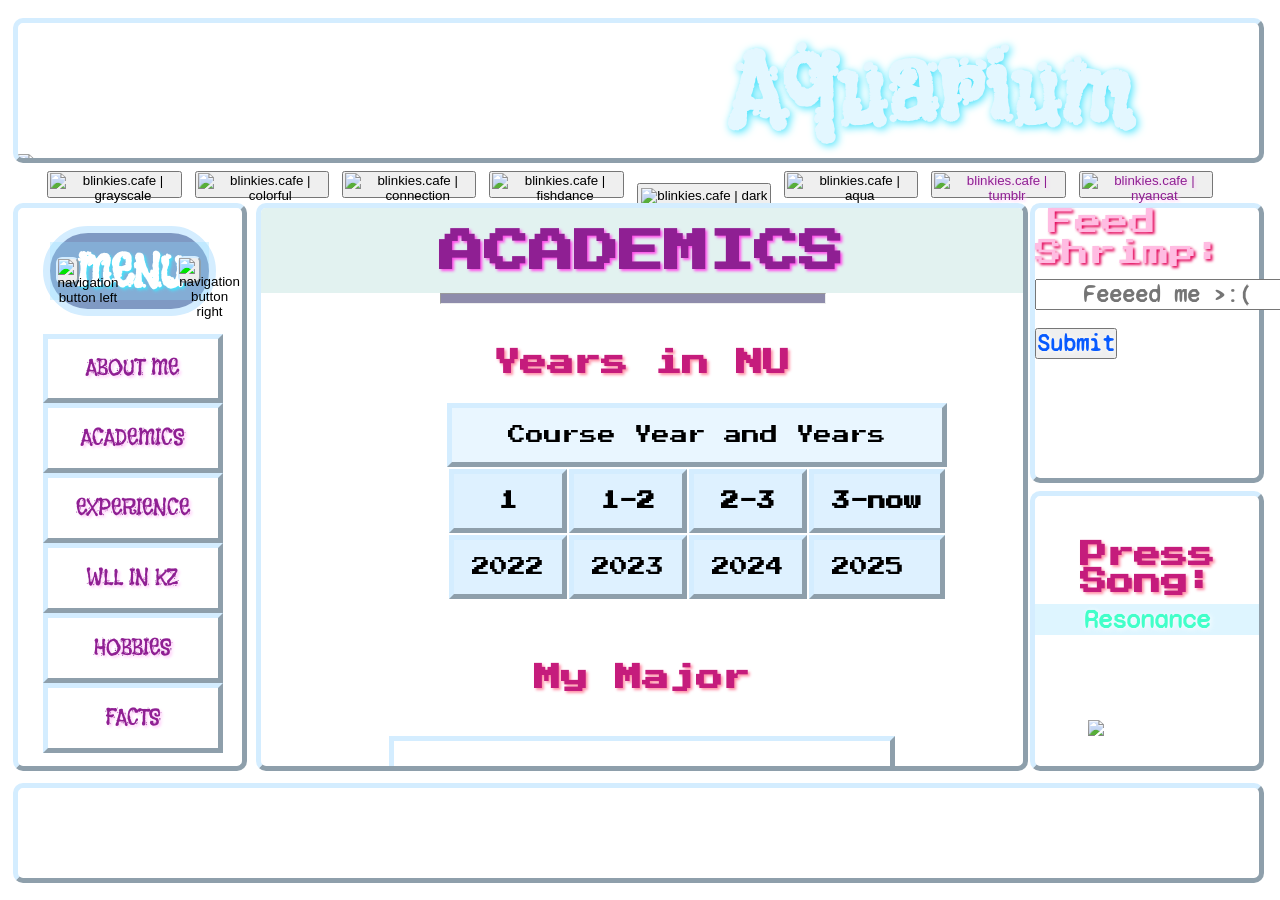
==== academics.html @ 88302e53 "Add files via upload" ====
<!DOCTYPE html>
<html>
    <head>
        <meta charset="UTF-8">
        <title>Aquarium - Academics</title>
        <link rel="preconnect" href="https://fonts.googleapis.com">
        <link rel="preconnect" href="https://fonts.gstatic.com" crossorigin>
        <link href="https://fonts.googleapis.com/css2?family=Flavors&family=Libre+Barcode+39&family=Press+Start+2P&family=Syne+Mono&display=swap" rel="stylesheet">
        <link rel="icon" href="images/favicon.ico">
        <link rel="stylesheet" type="text/css" href="beauty.css">
        <script src="scripts.js"></script>
        <meta name="viewport" content="width=device-width, initial-scale=1.0" />
    </head>
    
    <body>
        <!--BACKGROUND-->
        <div id="content" class="backgroundoverall">
            <!--HEADER SCREEN-->
            <header>
                <h1>Aquarium</h1>
                <div><img src="https://img1.picmix.com/output/stamp/normal/9/6/7/7/1277769_0050e.gif"></div>
            </header>

            <!--BANNER SCREEN-->
            
            <div class="banner_screen">
                <button class="grayscale" onclick="toggleGrayscale()"><img src='https://blinkies.cafe/b/display/0197-gray.gif' alt='blinkies.cafe | grayscale'></button>
                <button class="colorful" onclick="toggleInverted()"><img src='https://blinkies.cafe/b/display/0055-rainbowswirl.gif' alt='blinkies.cafe | colorful'></button>
                <button class="connection" onclick="toggleConnected()"><img src='https://blinkies.cafe/b/display/0092-computerconnect.gif' alt='blinkies.cafe | connection'></button>
                <button class="lavalamp" onclick="toggleFishes()"><img src='https://blinkies.cafe/b/display/0070-lavalamp.gif' alt='blinkies.cafe | fishdance'></button>
                <button class="dark" onclick="toggleDark()"><img src='https://blinkies.cafe/b/display/0138-greenglow.gif' alt='blinkies.cafe | dark'></button>                <button class="aqua" onclick="filter"><img src='https://blinkies.cafe/b/display/0041-aquarius.gif' alt='blinkies.cafe | aqua'></button>
                <button class="tumblr" onclick="filter"><a href="https://tmblrgir1.tumblr.com/" target="_blank"><img src='https://blinkies.cafe/b/display/0281-tumblrgrl.gif' alt='blinkies.cafe | tumblr'></a></button>
                <button class="nyancat"><a href="https://www.youtube.com/watch?v=jIQ6UV2onyI&t=2s" target="_blank"><img src='https://blinkies.cafe/b/display/0206-nyancat.gif' alt='blinkies.cafe | nyancat'></a></button>
            </div>
            
            <!--MAIN SCREEN-->
            <div id="connection"></div>
            <div id="fishdance"><video src="images/fishdance.mov" type="video/mp4" autoplay muted></video></div>

            <main>
                <div class="ms_title">
                    <h1 onmouseenter="findResource(1)">ACADEMICS</h1>
                </div>
                <hr>
                <div class="ms_academics_text">
                    <h3>Years in NU</h3>
                    <table>
                        <caption>Course Year and Years</caption>
                        <tr>
                            <th>1</th>
                            <th>1-2</th>
                            <th>2-3</th>
                            <th>3-now</th>
                        </tr>
                        <tr>
                            <td>2022</td>
                            <td>2023</td>
                            <td>2024</td>
                            <td>2025</td>
                        </tr>
                    </table>
                    <br>
                    <h3>My Major</h3>
                    <h2>World Languages, Literature, Culture</h2>
                </div>
            </main>

            <!--MUSIC SCREEN-->
            <div class="music_screen" style="z-index: 1000;">
                <iframe width="100vw" height="100vh" scrolling="no" frameborder="no" allow="autoplay" src="https://w.soundcloud.com/player/?url=https%3A//api.soundcloud.com/tracks/1570900420&color=%23ff5500&auto_play=true&hide_related=false&show_comments=true&show_user=true&show_reposts=false&show_teaser=true&visual=true"></iframe>
            </div>
            <div class="music_player">
                <h6>Press Song:</h6>
                <p id="resonance" style="font-size: 2vw; color: rgb(66, 255, 201);">Resonance</p>
            </div>

            <!-- FEEDER -->
            <div class="feeder_screen">
                <form>
                    <label for="food">Feed Shrimp:</label>
                    <br>
                    <input type="text" id="food" name="food" placeholder="Feeeed me >:(">
                    <input type="button" onclick="foodChecker()" value="Submit">
                </form>
            </div>

            <!--NAVIGATION SCREEN-->
            <div class="navigation_screen">
                <nav>
                    <div class="navigation_top">
                        <p class="menu">MENU</p>
                    </div>
                    <div class="navigation_pages">
                        <button class="navigation_left" onclick="navLeft()"><img src="https://em-content.zobj.net/source/apple/419/left-arrow_2b05-fe0f.png" alt="navigation button left"></button>
                        <button class="navigation_right" onclick="navRight()"><img src="https://em-content.zobj.net/source/apple/81/black-rightwards-arrow_27a1.png" alt="navigation button right"></button>
                    </div>
                    <div class="navigation_bottom">
                        <ol id="navigation_one_page">
                            <div class="navaboutme">
                                <!--1 ABOUT ME -->
                                <li><a href="aboutme.html"><div class="nava">ABOUT ME</div></a></li>
                            </div>
                            <div class="navacadem">
                                <!--2 ACADEMICS -->
                                <li><a href="academics.html"><div class="nava">ACADEMICS</div></a></li>
                            </div>
                            <div class="navexperience">
                                <!--3 EXPERIENCE -->
                                <li><a href="experience.html"><div class="nava">EXPERIENCE</div></a></li>
                            </div>
                            <div class="navwllkz">
                                <!--4 WLL IN KZ -->
                                <li><a href="wllkz.html"><div class="nava">WLL IN KZ</div></a></li>
                            </div>
                            <div class="navhobbies">
                                <!--5 HOBBIES -->
                                <li><a href="hobbies.html"><div class="nava">HOBBIES</div></a></li>
                            </div>
                            <div class="navfacts">
                                <!--6 FACTS -->
                                <li><a href="facts.html"><div class="nava">FACTS</div></a></li>
                            </div>
                        </ol>
                        <ol id="navigation_two_page">
                            <div class="navlandmark">
                                <!--7 RESOURCES -->
                                <li><a href="landmark.html"><div class="nava">LANDMARK</div></a></li>
                            </div>
                            <div class="empty">
                                <!--8 EMPTY -->
                                <li><div class="nava"></div></a></li>
                            </div>
                            <div class="empty">
                                <!--9 EMPTY -->
                                <li><div class="nava"></div></a></li>
                            </div>
                            <div class="empty">
                                <!--10 EMPTY -->
                                <li><div class="nava"></div></a></li>
                            </div>
                            <div class="empty">
                                <!--11 EMPTY -->
                                <li><div class="nava"></div></a></li>
                            </div>
                            <div class="empty">
                                <!--12 EMPTY -->
                                <li><div class="nava"></div></a></li>
                            </div>
                        </ol>
                    </div>
                </nav>
            </div>

            <!--DIV FOOTER-->

            <div class="footer"></div>

            <!--FOOTER-->

            <footer>
                <a href="https://youtu.be/rU0mLB-stU0?si=QbKJYigxh-g9ILs_" target="_blank"><img src="https://i.pinimg.com/originals/31/25/7c/31257c4186ebd704ae56b46e6e3058de.gif"></a>
            </footer>
        </div>
    </body>
</html>
---- beauty.css ----
*{
    margin: 0;
    padding: 0;
}
.grayscale-mode {
    filter: grayscale(100%);
}
.inverted-mode {
    filter: hue-rotate(90deg);
}
.dark-mode {
    filter: invert(100%);    
}
#connection{
    display: none;
}
#connection.visible{
    display: block;
}
#fishdance{
    display: none;
}
#fishdance.visible{
    display: block;
}
p{
    font-family: "Syne Mono", serif;
    font-size: 2.5vh;
    font-weight: 800;
    margin-top: 1vh;
    margin-bottom: 1vh;
    color: #075aff;
    text-shadow:0.5px 0.5px 5px #ffffff;
    text-align: center;
    background-color: rgba(145, 220, 255, 0.3);
}
pre{
    color: #ffffff;
    font-size: 3vh;
    text-shadow:0.5px 0.5px 5px #fc40ff;
}
hr{
    height: 1vh;
    width: 30vw;
    margin-left: 14vw;
    background-color: rgba(31, 26, 88, 0.5);
}
span{
    font-style: italic;
    text-shadow: 0.5px 0.5px 5px #40ffec;
}
@media screen and (max-width: 600px){
    p{
        font-size: 2vh;
        max-width: 90vw;
    }
    pre{
        font-size: 2.5vh;
    }
    hr{
        height: 1vh;
        width: 50vw;
        margin-left: 20vw;
        margin-top: -2.5vh;
        background-color: rgba(31, 26, 88, 0.5);
    }
}
/*HEADER ELEMENTS*/
header{
    position: fixed;
    margin-left: 1vw;
    margin-top: 2vh;
    height: 15vh;
    width: 97vw;
    background-position: top;
    background-image: url(https://i.pinimg.com/originals/34/c0/d1/34c0d19c528865185b4839865651ae4b.gif);
    background-size: cover;
    border: 5px outset #d4edff;
    border-radius: 10px;
    overflow: hidden;
}
header h1{
    font-family: "Flavors", serif;
    font-size: 11.5vmin;
    color: rgb(227, 247, 255);
    text-shadow: 2px 2px 8px #45e3fc;
    text-align: right;
    margin-right: 10vw;
}
header div{
    height: 15vh;
}
header img{
    max-height: 60vh;
    width: 50vw;
    margin-right: 60vw;
    margin-top: -27vh;
}
@media screen and (max-width: 600px) {
    header{
        margin-left: 1.5vw;
        margin-top: 1vh;
        height: 13vh;
        width: 95vw;
    }
    header h1{
        font-family: "Flavors", serif;
        font-size: 9.5vmin;
        color: rgb(227, 247, 255);
        text-shadow: 2px 2px 8px #45e3fc;
        text-align: right;
        margin-right: 7vw;
        margin-top: 3vh;
    }
    header img{
        max-height: 60vh;
        width: 50vw;
        margin-right: 50vw;
        margin-top: -13vh;
    }
}

/*BODY ELEMENTS*/
body{
    overflow: hidden;
}
.backgroundoverall{
    background-image: url(https://i.pinimg.com/originals/fa/08/fe/fa08fe27fe040b3603ecd3ab0ac7f092.gif);
    background-size: 100vw 100vh;
    background-repeat: no-repeat;
    width: 100vw;
    height: 100vh;
}

/*BANNER SCREEN ELEMENTS*/
.banner_screen{
    position: fixed;
    width: 97.5vw;
    height: 11vh;
    overflow: hidden;
    margin-left: 3vw;
    margin-top: 19vh;
    flex-wrap: nowrap;
}
button{
    width: 10.5vw;
    height: 3vh;
    margin-left: 0.7vw;
}
button img{
    width: 10vw;
    height: 2.5vh;
    margin-left: 0.07vw;
}
button:hover{
    box-shadow: 3px 3px 10px #ffffff;
}
button:active img{
    filter: blur(2px);
    box-shadow: 3px 3px 7px #0dfff3;;
}
@media screen and (max-width: 600px) {
    .banner_screen{
        position: fixed;
        width: 97.5vw;
        height: 11vh;
        overflow: hidden;
        margin-left: 1vw;
        margin-top: 16vh;
    }
    button {
        width: 22vw;
        height: 3vh;
        margin-left: 1.5vw;
    }
    button img{
        width: 21vw;
        height: 2.5vh;
        margin-left: 0.07vw;
    }
  }

/*MAIN SCREEN ELEMENTS*/
main{
    position: fixed;
    margin-left: 20vw;
    margin-right: 20vw;
    margin-top: 22.5vh;
    height: 62vh;
    width: 59.5vw;
    background-image: url(https://i.pinimg.com/736x/a6/ff/09/a6ff09a4f632730a5d56a6200bc471b4.jpg);
    background-repeat: no-repeat;
    background-size: cover;
    border: 5px outset #d4edff;
    border-radius: 10px;
    overflow: auto;
}
#connection{
    position: fixed;
    margin-left: 20vw;
    margin-right: 20vw;
    margin-top: 22.5vh;
    height: 62vh;
    width: 59.7vw;
    background-image: url(https://i.pinimg.com/originals/1f/1a/f7/1f1af705467aa7d5df2264d21fc23fe2.gif);
    background-repeat: no-repeat;
    background-size: cover;
    border: 5px outset #d4edff;
    border-radius: 10px;
    overflow: none;
    z-index: 90;
}
#fishdance{
    position: fixed;
    margin-left: 20vw;
    margin-right: 20vw;
    margin-top: 22.5vh;
    height: 62vh;
    width: 59.7vw;
    border: 5px outset #d4edff;
    border-radius: 10px;
    overflow: hidden;
    z-index: 90;
}
#fishdance > video{
    width: 100%;
    overflow: hidden;
}
@media screen and (max-width: 600px) {
    main{
        margin-left: 2vw;
        margin-right: 2vw;
        margin-top: 30vh;
        height: 50vh;
        width: 94vw;
    }
    #connection{
        margin-left: 2vw;
        margin-right: 2vw;
        margin-top: 30vh;
        height: 50vh;
        width: 94.3vw;
    }
    #fishdance{
        margin-left: 2vw;
        margin-right: 2vw;
        margin-top: 30vh;
        height: 50vh;
        width: 94.3vw;
        overflow: hidden;
    }
    #fishdance > video{
        width: 140%;
        overflow: hidden;
    }
}


/*MUSIC SCREEN ELEMENTS*/
.music_screen{
    position: fixed;
    margin-top: 72vh;
    margin-left: 86vw;
}
iframe{
    position: static;
    border: none;
}
.music_player{
    position: fixed;
    margin-top: 54.5vh;
    margin-left: 80.5vw;
    height: 30vh;
    width: 17.5vw;
    background-position: right;
    background-image: url(https://i.pinimg.com/originals/34/c0/d1/34c0d19c528865185b4839865651ae4b.gif);
    background-size: 100vw cover;
    border: 5px outset #d4edff;
    border-radius: 10px;
}
@media screen and (max-width: 600px) {
    .music_player{
        display: none;
    }
    .music_screen{
        display: none;
    }
}

/* FEEDER ELEMENTS */
.feeder_screen{
    position: fixed;
    margin-top: 22.5vh;
    margin-left: 80.5vw;
    height: 30vh;
    width: 17.5vw;
    background-position: right;
    background-image: url(https://i.pinimg.com/originals/34/c0/d1/34c0d19c528865185b4839865651ae4b.gif);
    background-size: 100vw cover;
    border: 5px outset #d4edff;
    border-radius: 10px;
}
.feeder_screen label{
    font-family: "Press Start 2P", serif;
    font-size: 3vmin;
    color: #ffbce2;
    text-shadow: 2px 2px 3px #e5095d;
    text-align: center;
    margin-left: 1vw;
}
input{
    font-family: "Syne Mono", serif;
    font-size: 2.5vh;
    font-weight: 800;
    margin-top: 1vh;
    margin-bottom: 1vh;
    color: #075aff;
    text-shadow:0.5px 0.5px 5px #ffffff;
    text-align: center;
}
#lister_button{
    font-family: "Syne Mono", serif;
    font-size: 2.5vh;
    font-weight: 800;
    margin-top: 1vh;
    margin-bottom: 1vh;
    color: #075aff;
    text-shadow:0.5px 0.5px 5px #ffffff;
    text-align: center;
}
@media screen and (max-width: 600px) {
    .feeder_screen{
        position: fixed;
        margin-top: 82vh;
        margin-left: 2vw;
        height: 5vh;
        width: 94vw;
        background-position: right;
        background-image: url(https://i.pinimg.com/originals/34/c0/d1/34c0d19c528865185b4839865651ae4b.gif);
        background-size: 100vw cover;
        border: 5px outset #d4edff;
        border-radius: 10px;
    }
    .feeder_screen label{
        position: fixed;
        font-family: "Press Start 2P", serif;
        font-size: 3vmin;
        color: #ffbce2;
        text-shadow: 2px 2px 3px #e5095d;
        text-align: center;
        margin-top: 1.5vh;
        margin-left: 1vw;
    }
    input{
        position: fixed;
        font-family: "Syne Mono", serif;
        font-size: 2.5vh;
        font-weight: 800;
        margin-top: -1.5vh;
        margin-left: 30vw;
        color: #075aff;
        text-shadow:0.5px 0.5px 5px #ffffff;
        text-align: center;
    }
    input[type="submit"]{
        margin-left: 77vw;
    }
}

/*NAVIGATION SCREEN ELEMENTS*/
.navigation_screen{
    position: fixed;
    margin-top: 22.5vh;
    margin-left: 1vw;
    height: 62vh;
    width: 17.5vw;
    background-position: left;
    background-image: url(https://i.pinimg.com/originals/34/c0/d1/34c0d19c528865185b4839865651ae4b.gif);
    background-size: 100vw cover;
    border: 5px outset #d4edff;
    border-radius: 10px;
}
.navigation_top{
    position: relative;
    margin: 2vh 2vw;
    border: 7px solid #d4edff;
    border-radius: 100px;
    text-align: center;
    font-family: "Flavors", serif;
    font-size: 5vmin;
    color:#ffffff;
    text-shadow: 2px 2px 3px #45e3fc;
    background-color: rgba(0, 52, 135, 0.5);
}
.menu{
    position: relative;
    font-family: "Flavors", serif;
    font-size: 5vmin;
    color:#ffffff;
    text-shadow: 2px 2px 3px #45e3fc;
}
.navigation_screen ol{
    list-style: none;
}
.navigation_bottom{
    position: absolute;
    margin-left: 2vw;
    width: 14vw;
    height: 47vh;
}
div.nava{
    border: 5px outset #d4edff;
    height: 5vh;
    text-align: center;
    font-family: "Flavors", serif;
    padding-top: 1.65vh;
    font-size: 2.5vmin;
    background-image: url("https://img1.picmix.com/output/stamp/normal/3/9/3/8/1488393_48c01.gif");
    background-color: rgb(255, 255, 255, 0.8);
    background-size: 12vw;
    background-position: center;
}
a:link{
    text-decoration: none;
    color: #8f1f93;
    text-shadow: 2px 2px 3px #ffcdf9;
}
a:visited{
    color: #8f1f93;
}
.navigation_left{
    position: fixed;
    width: 1.8vw;
    margin-top: -8.5vh;
    margin-left: 3vw;
    border: 2px outset #d4edff;
    border-radius: 6px;
}
.navigation_right{
    position: fixed;
    width: 1.8vw;
    margin-top: -8.6vh;
    margin-left: 12.5vw;
    border: 2px outset #d4edff;
    border-radius: 6px;
}
.navigation_left img{
    width: 1.6vw;
    margin-left: -0.05vw;
    filter: saturate(300%);
}
.navigation_right img{
    width: 1.6vw;
    margin-left: -0.05vw;
    filter: saturate(300%);
}
#navigation_one_page{
    display: block;
}
#navigation_two_page{
    display: none;
}
@media screen and (max-width: 600px) {
    .navigation_screen{
        margin-top: 23vh;
        margin-left: 2vw;
        margin-right: 2vw;
        height: 5vh;
        width: 94vw;
        display: inline-block;
    }
    .navigation_top{
        display: none;
    }
    .navigation_bottom{
        margin-left: 1.3vw;
        margin-top: 0.5vh;
        width: 92vw;
        height: 4vh;
        display: inline-block;
    }
    div.nava{
        height: 1vh;
        display: inline-block;
        padding-top: 0;
        font-size: 3vmin;
        width: 12.66vw;
        height: 2.8vh;
        font-size: 2.5vmin;
    }
    .navigation_bottom li, div{
        display: inline-block;
    }
}

/*FOOTER SCREEN ELEMENTS*/
.footer{
    position: fixed;
    margin-top: 87vh;
    margin-left: 1vw;
    height: 10vh;
    width: 97vw;
    background-position: bottom;
    background-image: url(https://i.pinimg.com/originals/34/c0/d1/34c0d19c528865185b4839865651ae4b.gif);
    background-size: cover;
    border: 5px outset #d4edff;
    border-radius: 10px;
}
@media screen and (max-width: 600px) {
    .footer{
        margin-top: 89vh;
        margin-left: 1.5vw;
        width: 95vw;
        height: 9vh;
    }
}

/* FOOTER ELEMENTS */

footer{
    position: fixed;
    z-index: 100;
    margin-top: 80vh;
    margin-left: 85vw;
}
footer img{
    max-width: 15vw;
    height: 23vh;
}
footer img:hover{
    filter: invert(100%);
    filter: blur(50%);
}
footer img:active{
    filter: blur(70%) !important;
}
@media screen and (max-width: 600px) {
    footer{
        margin-top: 87vh;
        margin-left: 74vw;
    }
    footer img{
        max-width: 25vw;
        height: 14vh;
    }
}

/* ABOUT ME ELEMENTS */
div.ms_title{
    position: sticky;
    top: 0;
    border: none;
    background-color: #e2f2f0;
    overflow: auto;
}
.ms_title h1{
    font-family: "Press Start 2P", serif;
    font-size: 5vmin;
    height: 7vh;
    margin-top: 2.5vh;
    text-align: center;
    color: #8f1f93;
    text-shadow: 2px 2px 3px #ff4dea;
}
.ms_aboutme_text h2{
    font-family: "Press Start 2P", serif;
    font-size: 3vmin;
    color: #c51c7c;
    text-shadow: 2px 2px 3px #ff8fa6;
    text-align: center;
    margin-top: 5vh;
}
.ms_aboutme_text h2:first-of-type{
    letter-spacing: 1vw;
    font-size: 4vw;
    text-align: center;
    background-image: url(https://media.tenor.com/MHJ3oQ8KTUwAAAAM/space-galaxy.gif);
    background-size: 100%;
    background-repeat: none;
    background-position-x: -100vw;
    padding-top: 5vh;
    padding-bottom: 5vh;
    padding-left: 3vw;
    padding-right: 2vw;
    margin-top: 5vh;
    margin-bottom: 5vh;
    margin-left: 10vw;
    margin-right: 10vw;
    background-position: center;
    background-position-y: -20vh;
    border: 5px outset #d4edff;
}
@media screen and (max-width: 600px) {
    .ms_title h1{
        margin-top: 5vmin;
        width: 91vmin;
        font-size: 5vmin;
    }
    .ms_aboutme_text h2:first-of-type{
        letter-spacing: 2vw;
        font-size: 4vw;
        text-align: center;
        background-image: url(https://media.tenor.com/MHJ3oQ8KTUwAAAAM/space-galaxy.gif);
        background-size: cover;
        background-repeat: none;
        padding-top: 3vh;
        padding-bottom: 3vh;
        padding-left: 2vw;
        padding-right: 0.5vw;
        margin-left: 28vw;
        margin-right: 25vw;
        margin-top: 3vh;
        margin-bottom: 3vh;
        background-position: center;
        border: 5px outset #d4edff;
    }
}

/* ACADEMICS ELEMENTS */
h3{
    font-family: "Press Start 2P", serif;
    font-size: 3vmin;
    color: #c51c7c;
    text-shadow: 2px 2px 3px #ff8fa6;
    text-align: center;
    margin-top: 5vh;
}
.ms_academics_text h2{
    font-family: "Press Start 2P", serif;
    font-size: 3vmin;
    color: #1c9ec5;
    text-shadow: 2px 2px 3px #8ffffd;
    text-align: center;
    font-size: 3vw;
    text-align: center;
    background-image: url(https://i.makeagif.com/media/9-13-2017/s7vt0J.gif);
    background-size: 180%;
    background-repeat: none;
    background-position-x: -100vw;
    padding-top: 5vh;
    padding-bottom: 5vh;
    padding-left: 3vw;
    padding-right: 2vw;
    margin-top: 5vh;
    margin-bottom: 5vh;
    margin-left: 10vw;
    margin-right: 10vw;
    background-position: center;
    background-position-y: -10vh;
    border: 5px outset #d4edff;
}
table{
    margin-left: 14.5vw;
    margin-top: 3vh;
}
caption, th, tr, td{
    border: 5px outset #d4edff;
    font-family: "Press Start 2P", serif;
    font-size: 2vmin;
    padding: 2vmin;
    background-color: rgb(212, 237, 255, 0.5);
}
td:hover{
    color: #8f1f93;
    text-shadow: 2px 2px 5px #ff8ff6;
}
@media screen and (max-width: 600px) {
    h3{
        text-align: center;
    }
}

/* FACTS ELEMENTS */
h4{
    font-family: "Press Start 2P", serif;
    font-size: 3vmin;
    color: #c51c7c;
    text-shadow: 2px 2px 3px #ff8fa6;
    text-align: center;
    margin-top: 5vh;
}
@media screen and (max-width: 600px) {
    h4{
        text-align: center;
    }
}

/* WLL IN KZ ELEMENTS */
h6{
    font-family: "Press Start 2P", serif;
    font-size: 3vmin;
    color: #c51c7c;
    text-shadow: 2px 2px 3px #ff8fa6;
    text-align: center;
    margin-top: 5vh;
}
@media screen and (max-width: 600px) {
    h6{
        position: sticky;
        text-align: center;
    }
}

/* HOBBIES ELEMENTS */
h5{
    font-family: "Press Start 2P", serif;
    font-size: 3vmin;
    color: #c51c7c;
    text-shadow: 2px 2px 3px #ff8fa6;
    text-align: center;
    margin-top: 5vh;
}
table[name="art"]{
    overflow: hidden;
    margin-left: 0;
    overflow: hidden;
}
.ms_hobbies_text td{
    width: 30vw;
    max-height: 30vh;
    overflow: hidden;
    margin-left: none;
    padding: 10px;
}
.ms_hobbies_text img{
    width: 100%;
    height: 100%;
    /* position: static; */
    object-fit: cover;
    float: top;
}
.ms_hobbies_text img:hover{
    box-shadow: 0px 0px 9px rgb(255, 26, 251);
}
.ms_hobbies_text img:active{
    width: 50vw;
    max-height: 80vh;
    object-fit: contain;
}
@media screen and (max-width: 600px) {
    h5{
        text-align: center;
    }
}

.ms_facts_text h6::before{
    content: "O_o ";
}
.ms_facts_text h6::after{
    content: " o_O";
}
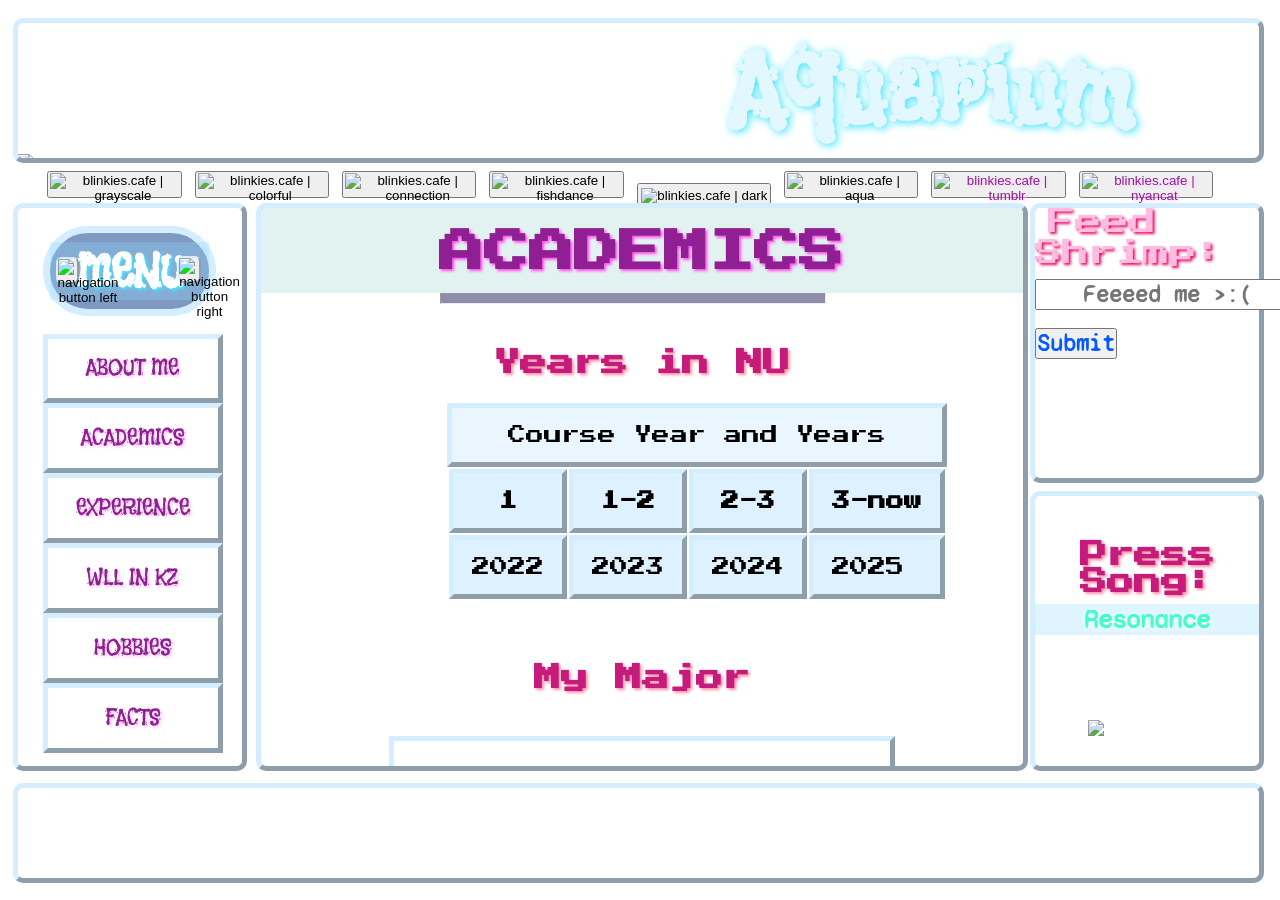
==== commit a5d6af3a: "Update academics.html" ====
--- a/academics.html
+++ b/academics.html
@@ -98,7 +98,7 @@
                         <ol id="navigation_one_page">
                             <div class="navaboutme">
                                 <!--1 ABOUT ME -->
-                                <li><a href="aboutme.html"><div class="nava">ABOUT ME</div></a></li>
+                                <li><a href="index.html"><div class="nava">ABOUT ME</div></a></li>
                             </div>
                             <div class="navacadem">
                                 <!--2 ACADEMICS -->
@@ -162,4 +162,4 @@
             </footer>
         </div>
     </body>
-</html>+</html>
